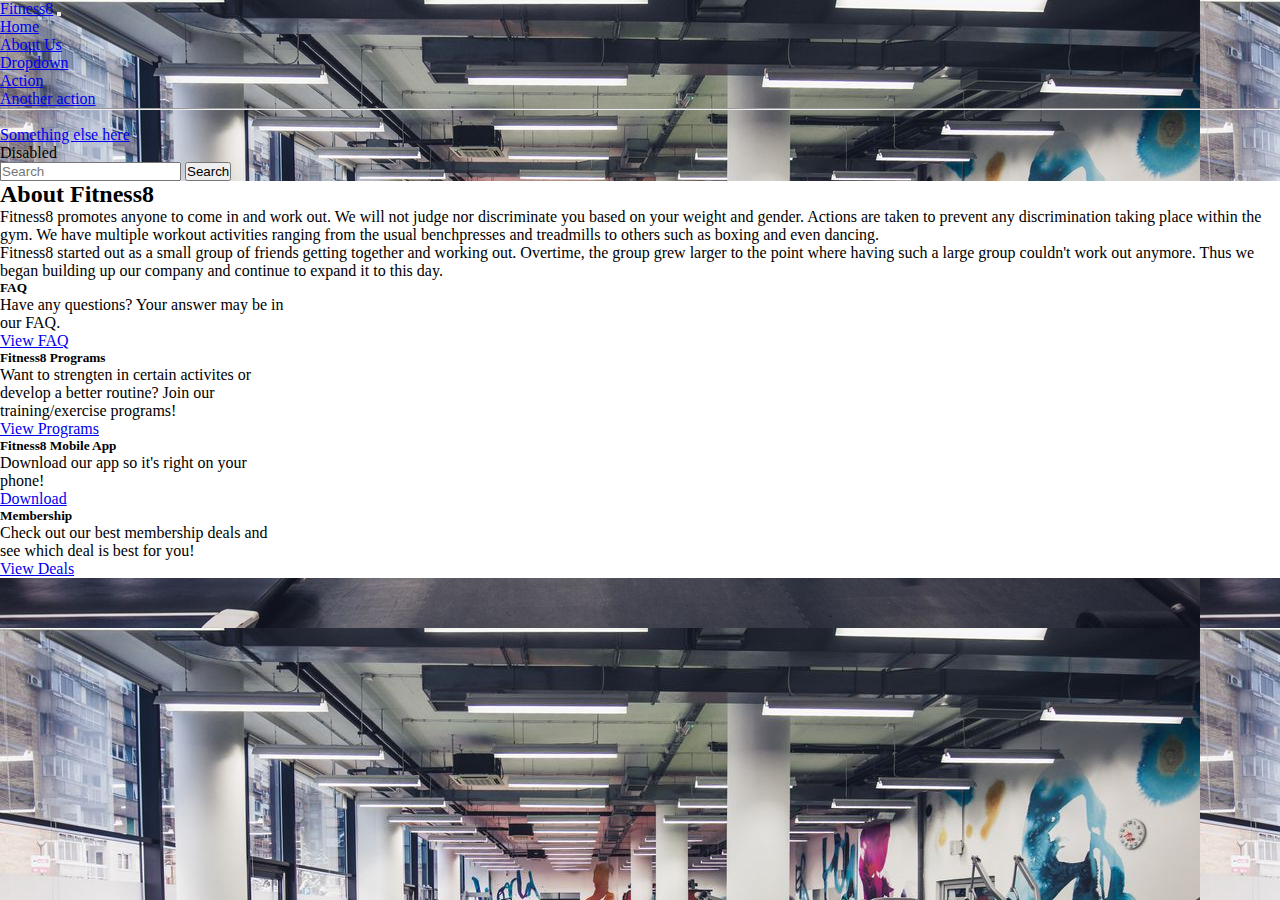
==== about.html @ 90589d2b "about page updated" ====
<!DOCTYPE html>
<html lang="en">
<head>
    <meta charset="UTF-8">
    <meta http-equiv="X-UA-Compatible" content="IE=edge">
    <meta name="viewport" content="width=device-width, initial-scale=1.0">
    <link href="styles.css" rel="stylesheet">
    <title>About Us - Fitness8</title>
    <!-- CSS only -->
    <link href="https://cdn.jsdelivr.net/npm/bootstrap@5.1.3/dist/css/bootstrap.min.css" rel="stylesheet" integrity="sha384-1BmE4kWBq78iYhFldvKuhfTAU6auU8tT94WrHftjDbrCEXSU1oBoqyl2QvZ6jIW3" crossorigin="anonymous">
</head>
<body>
    <nav class="navbar navbar-expand-lg navbar-light bg-light">
        <div class="container-fluid">
          <a class="navbar-brand" href="#">Fitness8</a>
          <button class="navbar-toggler" type="button" data-bs-toggle="collapse" data-bs-target="#navbarSupportedContent" aria-controls="navbarSupportedContent" aria-expanded="false" aria-label="Toggle navigation">
            <span class="navbar-toggler-icon"></span>
          </button>
          <div class="collapse navbar-collapse" id="navbarSupportedContent">
            <ul class="navbar-nav me-auto mb-2 mb-lg-0">
              <li class="nav-item">
                <a class="nav-link active" aria-current="page" href="index.html">Home</a>
              </li>
              <li class="nav-item">
                <a class="nav-link" href="about.html">About Us</a>
              </li>
              <li class="nav-item dropdown">
                <a class="nav-link dropdown-toggle" href="#" id="navbarDropdown" role="button" data-bs-toggle="dropdown" aria-expanded="false">
                  Dropdown
                </a>
                <ul class="dropdown-menu" aria-labelledby="navbarDropdown">
                  <li><a class="dropdown-item" href="#">Action</a></li>
                  <li><a class="dropdown-item" href="#">Another action</a></li>
                  <li><hr class="dropdown-divider"></li>
                  <li><a class="dropdown-item" href="#">Something else here</a></li>
                </ul>
              </li>
              <li class="nav-item">
                <a class="nav-link disabled">Disabled</a>
              </li>
            </ul>
            <form class="d-flex">
              <input class="form-control me-2" type="search" placeholder="Search" aria-label="Search">
              <button class="btn btn-outline-success" type="submit">Search</button>
            </form>
          </div>
        </div>
    </nav>
    <div class="container p-4">
      <div class="row justify-content-evenly">
        <h2><strong>About Fitness8</strong></h2>
        <p>
          Fitness8 promotes anyone to come in and work out. We will not judge nor discriminate you based on your weight and gender. Actions are taken to prevent any discrimination taking place within the gym.
          We have multiple workout activities ranging from the usual benchpresses and treadmills to others such as boxing and even dancing.<br>
          Fitness8 started out as a small group of friends getting together and working out. Overtime, the group grew larger to the point where having such a large group couldn't work out anymore.
          Thus we began building up our company and continue to expand it to this day.<br>
        </p>
        <div class="card" style="width: 18rem;">
          <div class="card-body">
            <h5 class="card-title">FAQ</h5>
            <p class="card-text">Have any questions? Your answer may be in our FAQ.</p>
            <a href="#" class="btn btn-secondary">View FAQ</a>
          </div>
        </div>
        <div class="card" style="width: 18rem;">
          <div class="card-body">
            <h5 class="card-title">Fitness8 Programs</h5>
            <p class="card-text">Want to strengten in certain activites or develop a better routine? Join our training/exercise programs!</p>
            <a href="#" class="btn btn-secondary">View Programs</a>
          </div>
        </div>
        <div class="card" style="width: 18rem;">
          <div class="card-body">
            <h5 class="card-title">Fitness8 Mobile App</h5>
            <p class="card-text">Download our app so it's right on your phone!</p>
            <a href="#" class="btn btn-secondary">Download</a>
          </div>
        </div>
        <div class="card" style="width: 18rem;">
          <div class="card-body">
            <h5 class="card-title">Membership</h5>
            <p class="card-text">Check out our best membership deals and see which deal is best for you!</p>
            <a href="#" class="btn btn-secondary">View Deals</a>
          </div>
        </div>
      </div>
    </div>
  <!-- JavaScript Bundle with Popper -->
  <script src="https://cdn.jsdelivr.net/npm/bootstrap@5.1.3/dist/js/bootstrap.bundle.min.js" integrity="sha384-ka7Sk0Gln4gmtz2MlQnikT1wXgYsOg+OMhuP+IlRH9sENBO0LRn5q+8nbTov4+1p" crossorigin="anonymous"></script>
</body>
</html>
---- styles.css ----
* {
    margin:0px;
    padding:0px;
    box-sizing: border-box;
}

body {
    background-image: url(header.jpg);
}

h1 {
    color: white;
    font-size: 64px;
}
.container{
    background: white;
}
.header{
    margin: center;
    background-color: rgb(89, 89, 89);
    text-align: center;
    padding: 10px;
    background-size: cover;
}
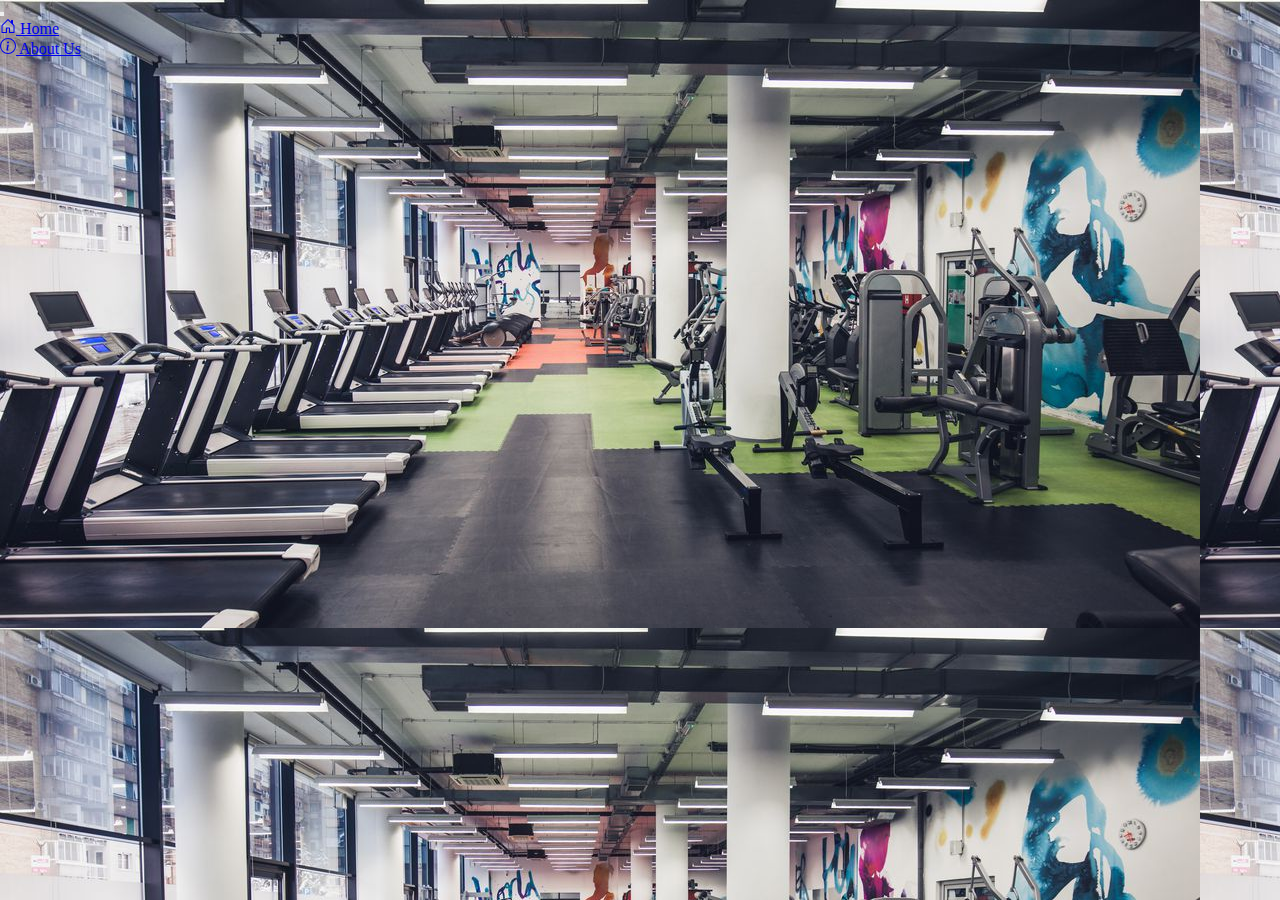
==== commit 4a033e76: "trying to fix issues" ====
--- a/about.html
+++ b/about.html
@@ -10,82 +10,26 @@
     <link href="https://cdn.jsdelivr.net/npm/bootstrap@5.1.3/dist/css/bootstrap.min.css" rel="stylesheet" integrity="sha384-1BmE4kWBq78iYhFldvKuhfTAU6auU8tT94WrHftjDbrCEXSU1oBoqyl2QvZ6jIW3" crossorigin="anonymous">
 </head>
 <body>
-    <nav class="navbar navbar-expand-lg navbar-light bg-light">
-        <div class="container-fluid">
-          <a class="navbar-brand" href="#">Fitness8</a>
-          <button class="navbar-toggler" type="button" data-bs-toggle="collapse" data-bs-target="#navbarSupportedContent" aria-controls="navbarSupportedContent" aria-expanded="false" aria-label="Toggle navigation">
-            <span class="navbar-toggler-icon"></span>
-          </button>
-          <div class="collapse navbar-collapse" id="navbarSupportedContent">
-            <ul class="navbar-nav me-auto mb-2 mb-lg-0">
-              <li class="nav-item">
-                <a class="nav-link active" aria-current="page" href="index.html">Home</a>
-              </li>
-              <li class="nav-item">
-                <a class="nav-link" href="about.html">About Us</a>
-              </li>
-              <li class="nav-item dropdown">
-                <a class="nav-link dropdown-toggle" href="#" id="navbarDropdown" role="button" data-bs-toggle="dropdown" aria-expanded="false">
-                  Dropdown
-                </a>
-                <ul class="dropdown-menu" aria-labelledby="navbarDropdown">
-                  <li><a class="dropdown-item" href="#">Action</a></li>
-                  <li><a class="dropdown-item" href="#">Another action</a></li>
-                  <li><hr class="dropdown-divider"></li>
-                  <li><a class="dropdown-item" href="#">Something else here</a></li>
-                </ul>
-              </li>
-              <li class="nav-item">
-                <a class="nav-link disabled">Disabled</a>
-              </li>
-            </ul>
-            <form class="d-flex">
-              <input class="form-control me-2" type="search" placeholder="Search" aria-label="Search">
-              <button class="btn btn-outline-success" type="submit">Search</button>
-            </form>
-          </div>
-        </div>
-    </nav>
-    <div class="container p-4">
-      <div class="row justify-content-evenly">
-        <h2><strong>About Fitness8</strong></h2>
-        <p>
-          Fitness8 promotes anyone to come in and work out. We will not judge nor discriminate you based on your weight and gender. Actions are taken to prevent any discrimination taking place within the gym.
-          We have multiple workout activities ranging from the usual benchpresses and treadmills to others such as boxing and even dancing.<br>
-          Fitness8 started out as a small group of friends getting together and working out. Overtime, the group grew larger to the point where having such a large group couldn't work out anymore.
-          Thus we began building up our company and continue to expand it to this day.<br>
-        </p>
-        <div class="card" style="width: 18rem;">
-          <div class="card-body">
-            <h5 class="card-title">FAQ</h5>
-            <p class="card-text">Have any questions? Your answer may be in our FAQ.</p>
-            <a href="#" class="btn btn-secondary">View FAQ</a>
-          </div>
-        </div>
-        <div class="card" style="width: 18rem;">
-          <div class="card-body">
-            <h5 class="card-title">Fitness8 Programs</h5>
-            <p class="card-text">Want to strengten in certain activites or develop a better routine? Join our training/exercise programs!</p>
-            <a href="#" class="btn btn-secondary">View Programs</a>
-          </div>
-        </div>
-        <div class="card" style="width: 18rem;">
-          <div class="card-body">
-            <h5 class="card-title">Fitness8 Mobile App</h5>
-            <p class="card-text">Download our app so it's right on your phone!</p>
-            <a href="#" class="btn btn-secondary">Download</a>
-          </div>
-        </div>
-        <div class="card" style="width: 18rem;">
-          <div class="card-body">
-            <h5 class="card-title">Membership</h5>
-            <p class="card-text">Check out our best membership deals and see which deal is best for you!</p>
-            <a href="#" class="btn btn-secondary">View Deals</a>
-          </div>
-        </div>
+  <nav class="navbar navbar-expand-lg navbar-light bg-light">
+    <div class="container-fluid">
+      <button class="navbar-toggler" type="button" data-bs-toggle="collapse" data-bs-target="#navbarSupportedContent" aria-controls="navbarSupportedContent" aria-expanded="false" aria-label="Toggle navigation">
+        <span class="navbar-toggler-icon"></span>
+      </button>
+      <div class="collapse navbar-collapse" id="navbarSupportedContent">
+        <ul class="navbar-nav me-auto mb-2 mb-lg-0">
+          <li class="nav-item">
+            <a class="nav-link active" aria-current="page" href="index.html"><svg xmlns="http://www.w3.org/2000/svg" width="16" height="16" fill="currentColor" class="bi bi-house-door" viewBox="0 0 16 16">
+              <path d="M8.354 1.146a.5.5 0 0 0-.708 0l-6 6A.5.5 0 0 0 1.5 7.5v7a.5.5 0 0 0 .5.5h4.5a.5.5 0 0 0 .5-.5v-4h2v4a.5.5 0 0 0 .5.5H14a.5.5 0 0 0 .5-.5v-7a.5.5 0 0 0-.146-.354L13 5.793V2.5a.5.5 0 0 0-.5-.5h-1a.5.5 0 0 0-.5.5v1.293L8.354 1.146zM2.5 14V7.707l5.5-5.5 5.5 5.5V14H10v-4a.5.5 0 0 0-.5-.5h-3a.5.5 0 0 0-.5.5v4H2.5z"/>
+            </svg>  Home</a>
+          </li>
+          <li class="nav-item">
+            <a class="nav-link" href="about.html"><svg xmlns="http://www.w3.org/2000/svg" width="16" height="16" fill="currentColor" class="bi bi-info-circle" viewBox="0 0 16 16">
+              <path d="M8 15A7 7 0 1 1 8 1a7 7 0 0 1 0 14zm0 1A8 8 0 1 0 8 0a8 8 0 0 0 0 16z"/>
+              <path d="m8.93 6.588-2.29.287-.082.38.45.083c.294.07.352.176.288.469l-.738 3.468c-.194.897.105 1.319.808 1.319.545 0 1.178-.252 1.465-.598l.088-.416c-.2.176-.492.246-.686.246-.275 0-.375-.193-.304-.533L8.93 6.588zM9 4.5a1 1 0 1 1-2 0 1 1 0 0 1 2 0z"/>
+            </svg>  About Us</a>
+          </li>
       </div>
     </div>
-  <!-- JavaScript Bundle with Popper -->
-  <script src="https://cdn.jsdelivr.net/npm/bootstrap@5.1.3/dist/js/bootstrap.bundle.min.js" integrity="sha384-ka7Sk0Gln4gmtz2MlQnikT1wXgYsOg+OMhuP+IlRH9sENBO0LRn5q+8nbTov4+1p" crossorigin="anonymous"></script>
-</body>
+  </nav>
+    
 </html>--- a/styles.css
+++ b/styles.css
@@ -12,6 +12,11 @@
     color: white;
     font-size: 64px;
 }
+h2 {
+    margin: center;
+    width: 100%;
+    text-align: center;
+}
 .container{
     background: white;
 }
@@ -21,4 +26,9 @@
     text-align: center;
     padding: 10px;
     background-size: cover;
+}
+.card{
+    margin: auto;
+    width: 100%;
+    align-content: center;
 }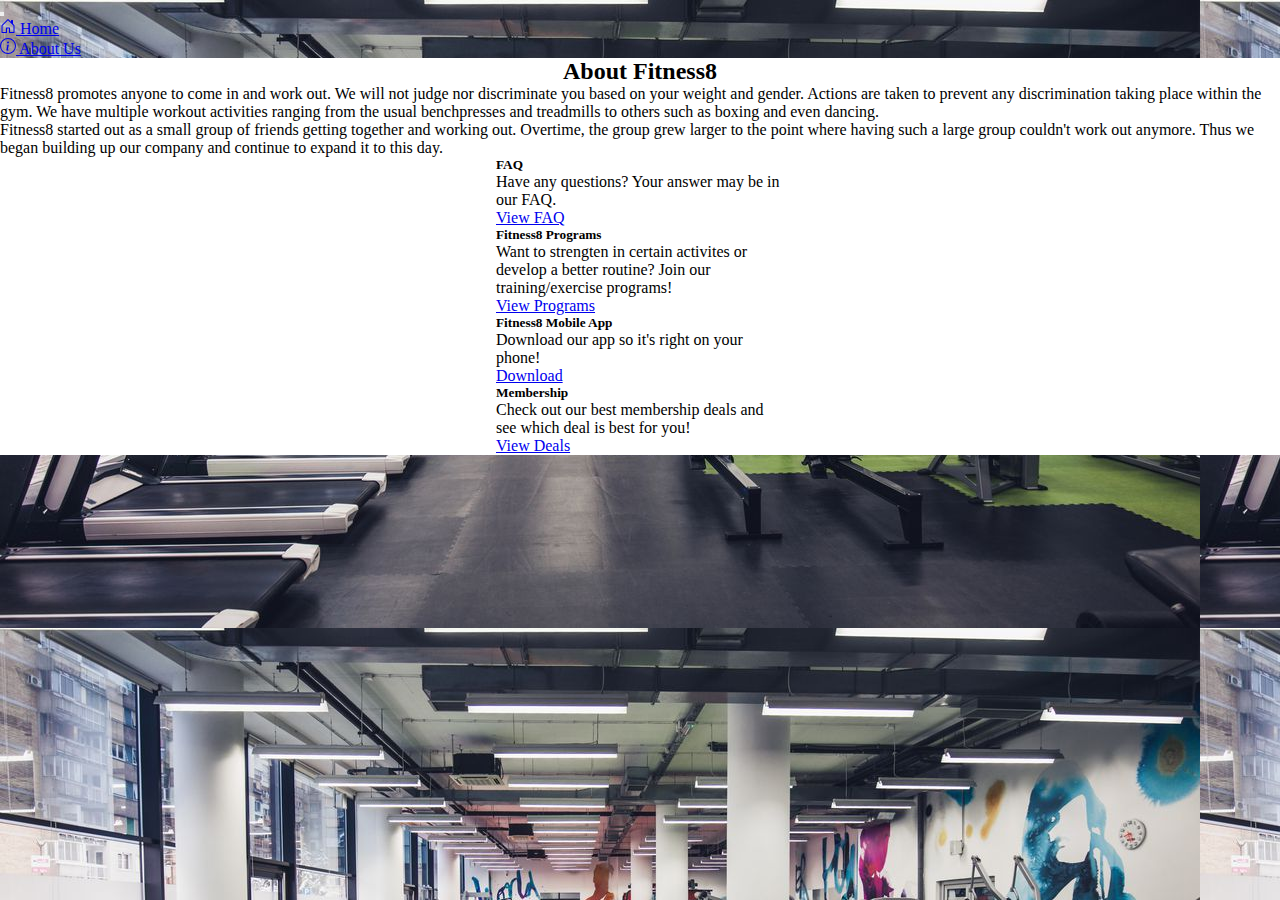
==== commit 2c80843e: "navbar" ====
--- a/about.html
+++ b/about.html
@@ -31,5 +31,46 @@
       </div>
     </div>
   </nav>
-    
+    <div class="container p-4">
+      <div class="row justify-content-evenly">
+        <h2><strong>About Fitness8</strong></h2>
+        <p>
+          Fitness8 promotes anyone to come in and work out. We will not judge nor discriminate you based on your weight and gender. Actions are taken to prevent any discrimination taking place within the gym.
+          We have multiple workout activities ranging from the usual benchpresses and treadmills to others such as boxing and even dancing.<br>
+          Fitness8 started out as a small group of friends getting together and working out. Overtime, the group grew larger to the point where having such a large group couldn't work out anymore.
+          Thus we began building up our company and continue to expand it to this day.<br>
+        </p>
+        <div class="card" style="width: 18rem;">
+          <div class="card-body">
+            <h5 class="card-title">FAQ</h5>
+            <p class="card-text">Have any questions? Your answer may be in our FAQ.</p>
+            <a href="#" class="btn btn-secondary">View FAQ</a>
+          </div>
+        </div>
+        <div class="card" style="width: 18rem;">
+          <div class="card-body">
+            <h5 class="card-title">Fitness8 Programs</h5>
+            <p class="card-text">Want to strengten in certain activites or develop a better routine? Join our training/exercise programs!</p>
+            <a href="#" class="btn btn-secondary">View Programs</a>
+          </div>
+        </div>
+        <div class="card" style="width: 18rem;">
+          <div class="card-body">
+            <h5 class="card-title">Fitness8 Mobile App</h5>
+            <p class="card-text">Download our app so it's right on your phone!</p>
+            <a href="#" class="btn btn-secondary">Download</a>
+          </div>
+        </div>
+        <div class="card" style="width: 18rem;">
+          <div class="card-body">
+            <h5 class="card-title">Membership</h5>
+            <p class="card-text">Check out our best membership deals and see which deal is best for you!</p>
+            <a href="#" class="btn btn-secondary">View Deals</a>
+          </div>
+        </div>
+      </div>
+    </div>
+  <!-- JavaScript Bundle with Popper -->
+  <script src="https://cdn.jsdelivr.net/npm/bootstrap@5.1.3/dist/js/bootstrap.bundle.min.js" integrity="sha384-ka7Sk0Gln4gmtz2MlQnikT1wXgYsOg+OMhuP+IlRH9sENBO0LRn5q+8nbTov4+1p" crossorigin="anonymous"></script>
+</body>
 </html>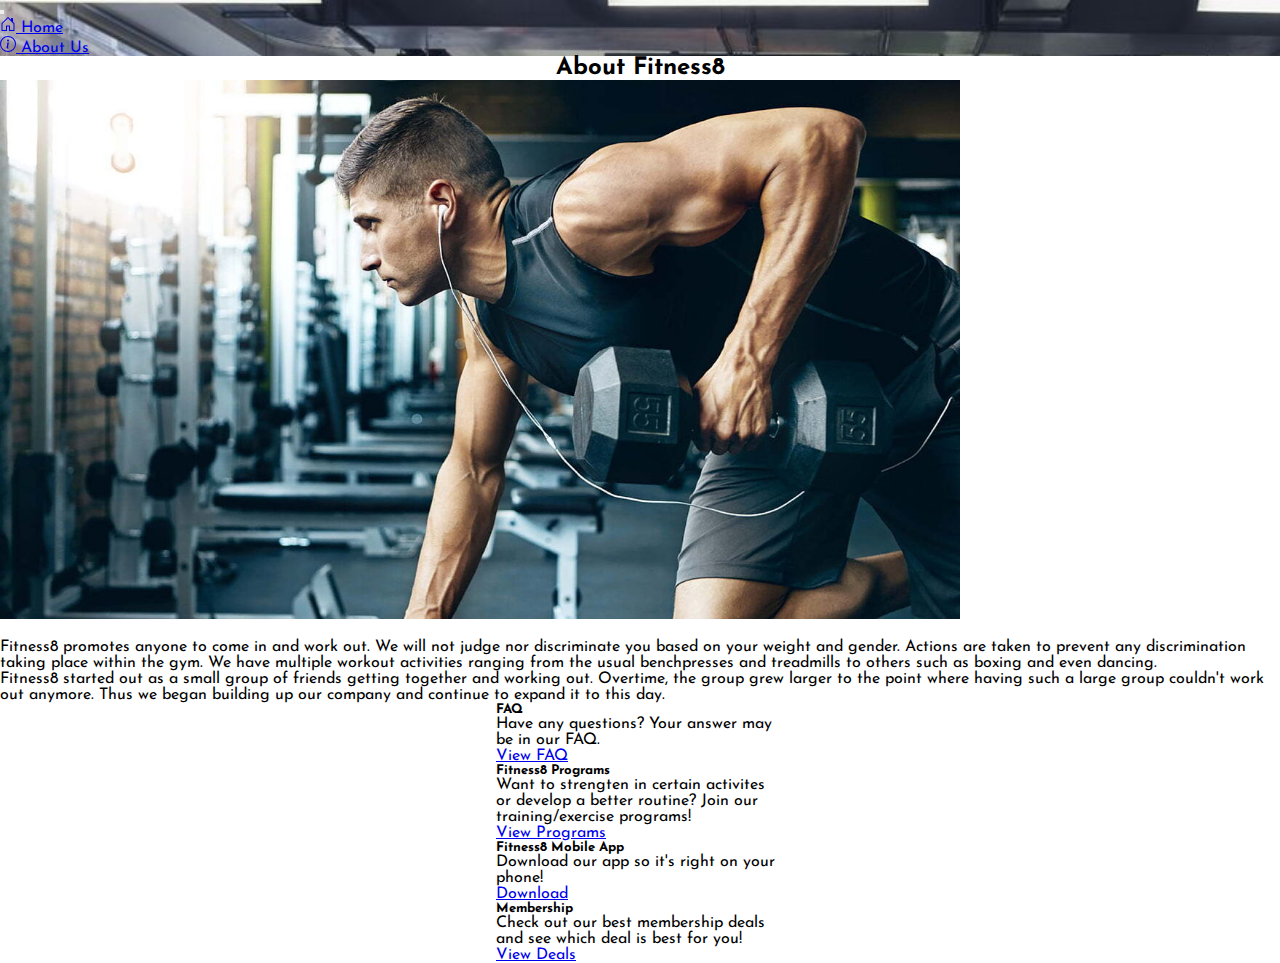
==== commit 5cb8efce: "about & styles update" ====
--- a/about.html
+++ b/about.html
@@ -5,6 +5,9 @@
     <meta http-equiv="X-UA-Compatible" content="IE=edge">
     <meta name="viewport" content="width=device-width, initial-scale=1.0">
     <link href="styles.css" rel="stylesheet">
+    <link rel="preconnect" href="https://fonts.googleapis.com">
+    <link rel="preconnect" href="https://fonts.gstatic.com" crossorigin>
+    <link href="https://fonts.googleapis.com/css2?family=Josefin+Sans&display=swap" rel="stylesheet">
     <title>About Us - Fitness8</title>
     <!-- CSS only -->
     <link href="https://cdn.jsdelivr.net/npm/bootstrap@5.1.3/dist/css/bootstrap.min.css" rel="stylesheet" integrity="sha384-1BmE4kWBq78iYhFldvKuhfTAU6auU8tT94WrHftjDbrCEXSU1oBoqyl2QvZ6jIW3" crossorigin="anonymous">
@@ -34,7 +37,8 @@
     <div class="container p-4">
       <div class="row justify-content-evenly">
         <h2><strong>About Fitness8</strong></h2>
-        <p>
+        <img src="workout.jpg" alt="Man wearing earbuds does gym workout" style="width: 60rem">
+        <p><br>
           Fitness8 promotes anyone to come in and work out. We will not judge nor discriminate you based on your weight and gender. Actions are taken to prevent any discrimination taking place within the gym.
           We have multiple workout activities ranging from the usual benchpresses and treadmills to others such as boxing and even dancing.<br>
           Fitness8 started out as a small group of friends getting together and working out. Overtime, the group grew larger to the point where having such a large group couldn't work out anymore.
--- a/styles.css
+++ b/styles.css
@@ -3,9 +3,14 @@
     padding:0px;
     box-sizing: border-box;
 }
+html {
+    font-family: 'Josefin Sans', sans-serif;
+}
 
 body {
     background-image: url(header.jpg);
+    background-size: cover;
+    background-attachment: fixed;
 }
 
 h1 {
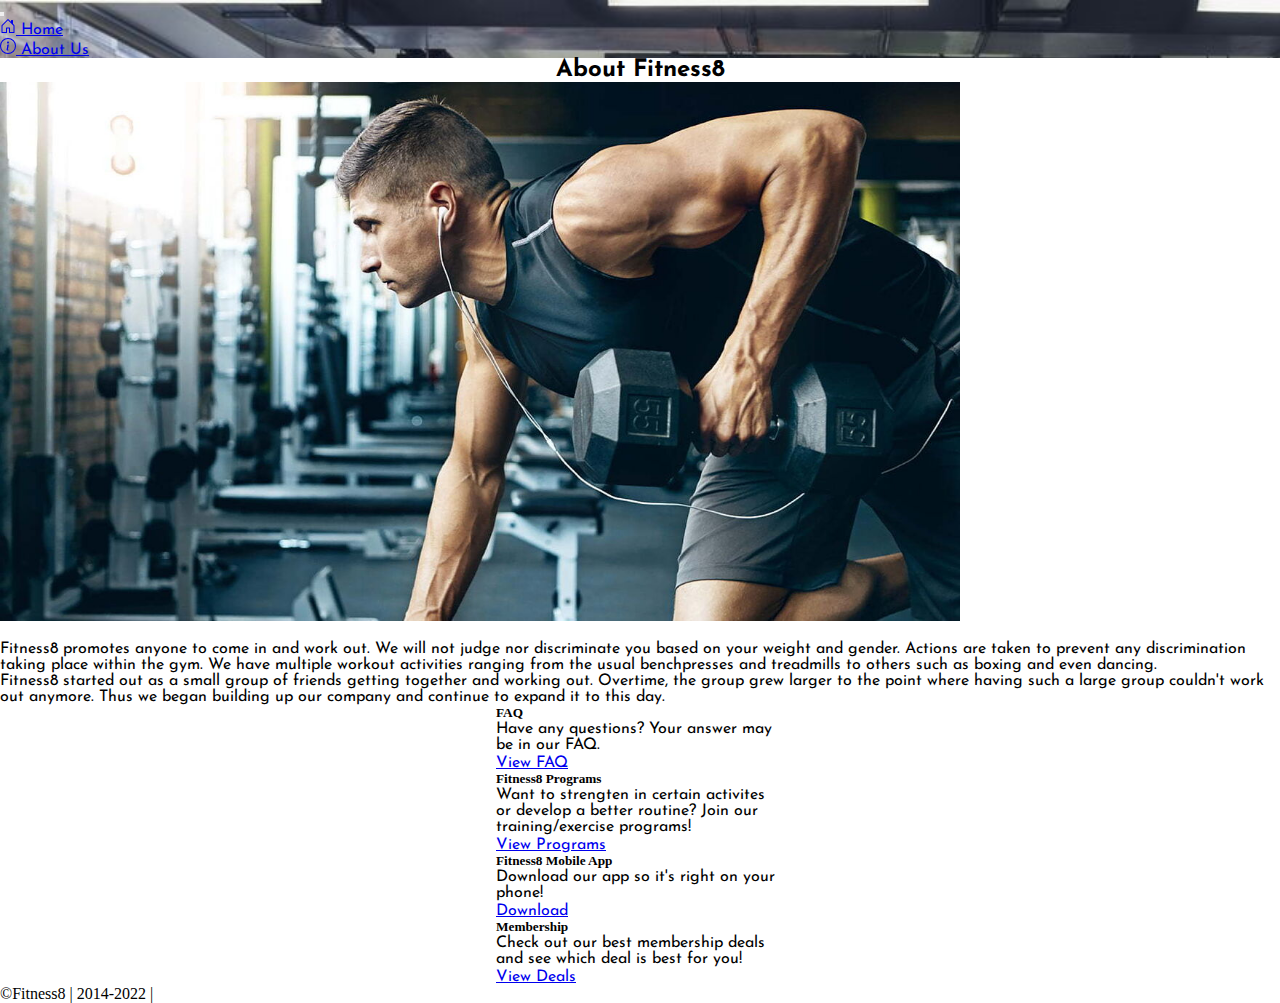
==== commit 6c84014c: "custom font added" ====
--- a/about.html
+++ b/about.html
@@ -1,80 +1,84 @@
 <!DOCTYPE html>
 <html lang="en">
-<head>
-    <meta charset="UTF-8">
-    <meta http-equiv="X-UA-Compatible" content="IE=edge">
-    <meta name="viewport" content="width=device-width, initial-scale=1.0">
-    <link href="styles.css" rel="stylesheet">
-    <link rel="preconnect" href="https://fonts.googleapis.com">
-    <link rel="preconnect" href="https://fonts.gstatic.com" crossorigin>
-    <link href="https://fonts.googleapis.com/css2?family=Josefin+Sans&display=swap" rel="stylesheet">
-    <title>About Us - Fitness8</title>
-    <!-- CSS only -->
-    <link href="https://cdn.jsdelivr.net/npm/bootstrap@5.1.3/dist/css/bootstrap.min.css" rel="stylesheet" integrity="sha384-1BmE4kWBq78iYhFldvKuhfTAU6auU8tT94WrHftjDbrCEXSU1oBoqyl2QvZ6jIW3" crossorigin="anonymous">
-</head>
-<body>
-  <nav class="navbar navbar-expand-lg navbar-light bg-light">
-    <div class="container-fluid">
-      <button class="navbar-toggler" type="button" data-bs-toggle="collapse" data-bs-target="#navbarSupportedContent" aria-controls="navbarSupportedContent" aria-expanded="false" aria-label="Toggle navigation">
-        <span class="navbar-toggler-icon"></span>
-      </button>
-      <div class="collapse navbar-collapse" id="navbarSupportedContent">
-        <ul class="navbar-nav me-auto mb-2 mb-lg-0">
-          <li class="nav-item">
-            <a class="nav-link active" aria-current="page" href="index.html"><svg xmlns="http://www.w3.org/2000/svg" width="16" height="16" fill="currentColor" class="bi bi-house-door" viewBox="0 0 16 16">
-              <path d="M8.354 1.146a.5.5 0 0 0-.708 0l-6 6A.5.5 0 0 0 1.5 7.5v7a.5.5 0 0 0 .5.5h4.5a.5.5 0 0 0 .5-.5v-4h2v4a.5.5 0 0 0 .5.5H14a.5.5 0 0 0 .5-.5v-7a.5.5 0 0 0-.146-.354L13 5.793V2.5a.5.5 0 0 0-.5-.5h-1a.5.5 0 0 0-.5.5v1.293L8.354 1.146zM2.5 14V7.707l5.5-5.5 5.5 5.5V14H10v-4a.5.5 0 0 0-.5-.5h-3a.5.5 0 0 0-.5.5v4H2.5z"/>
-            </svg>  Home</a>
-          </li>
-          <li class="nav-item">
-            <a class="nav-link" href="about.html"><svg xmlns="http://www.w3.org/2000/svg" width="16" height="16" fill="currentColor" class="bi bi-info-circle" viewBox="0 0 16 16">
-              <path d="M8 15A7 7 0 1 1 8 1a7 7 0 0 1 0 14zm0 1A8 8 0 1 0 8 0a8 8 0 0 0 0 16z"/>
-              <path d="m8.93 6.588-2.29.287-.082.38.45.083c.294.07.352.176.288.469l-.738 3.468c-.194.897.105 1.319.808 1.319.545 0 1.178-.252 1.465-.598l.088-.416c-.2.176-.492.246-.686.246-.275 0-.375-.193-.304-.533L8.93 6.588zM9 4.5a1 1 0 1 1-2 0 1 1 0 0 1 2 0z"/>
-            </svg>  About Us</a>
-          </li>
+  <head>
+      <meta charset="UTF-8">
+      <meta http-equiv="X-UA-Compatible" content="IE=edge">
+      <meta name="viewport" content="width=device-width, initial-scale=1.0">
+      <link href="styles.css" rel="stylesheet">
+      
+      <title>About Us - Fitness8</title>
+      <!-- CSS only -->
+      <link href="https://cdn.jsdelivr.net/npm/bootstrap@5.1.3/dist/css/bootstrap.min.css" rel="stylesheet" integrity="sha384-1BmE4kWBq78iYhFldvKuhfTAU6auU8tT94WrHftjDbrCEXSU1oBoqyl2QvZ6jIW3" crossorigin="anonymous">
+      <link rel="preconnect" href="https://fonts.googleapis.com">
+      <link rel="preconnect" href="https://fonts.gstatic.com" crossorigin>
+      <link href="https://fonts.googleapis.com/css2?family=Josefin+Sans&display=swap" rel="stylesheet">
+  </head>
+  <body>
+    <nav class="navbar navbar-expand-lg navbar-light bg-light">
+      <div class="container-fluid">
+        <button class="navbar-toggler" type="button" data-bs-toggle="collapse" data-bs-target="#navbarSupportedContent" aria-controls="navbarSupportedContent" aria-expanded="false" aria-label="Toggle navigation">
+          <span class="navbar-toggler-icon"></span>
+        </button>
+        <div class="collapse navbar-collapse" id="navbarSupportedContent">
+          <ul class="navbar-nav me-auto mb-2 mb-lg-0">
+            <li class="nav-item">
+              <a class="nav-link active" aria-current="page" href="index.html"><svg xmlns="http://www.w3.org/2000/svg" width="16" height="16" fill="currentColor" class="bi bi-house-door" viewBox="0 0 16 16">
+                <path d="M8.354 1.146a.5.5 0 0 0-.708 0l-6 6A.5.5 0 0 0 1.5 7.5v7a.5.5 0 0 0 .5.5h4.5a.5.5 0 0 0 .5-.5v-4h2v4a.5.5 0 0 0 .5.5H14a.5.5 0 0 0 .5-.5v-7a.5.5 0 0 0-.146-.354L13 5.793V2.5a.5.5 0 0 0-.5-.5h-1a.5.5 0 0 0-.5.5v1.293L8.354 1.146zM2.5 14V7.707l5.5-5.5 5.5 5.5V14H10v-4a.5.5 0 0 0-.5-.5h-3a.5.5 0 0 0-.5.5v4H2.5z"/>
+              </svg>  Home</a>
+            </li>
+            <li class="nav-item">
+              <a class="nav-link" href="about.html"><svg xmlns="http://www.w3.org/2000/svg" width="16" height="16" fill="currentColor" class="bi bi-info-circle" viewBox="0 0 16 16">
+                <path d="M8 15A7 7 0 1 1 8 1a7 7 0 0 1 0 14zm0 1A8 8 0 1 0 8 0a8 8 0 0 0 0 16z"/>
+                <path d="m8.93 6.588-2.29.287-.082.38.45.083c.294.07.352.176.288.469l-.738 3.468c-.194.897.105 1.319.808 1.319.545 0 1.178-.252 1.465-.598l.088-.416c-.2.176-.492.246-.686.246-.275 0-.375-.193-.304-.533L8.93 6.588zM9 4.5a1 1 0 1 1-2 0 1 1 0 0 1 2 0z"/>
+              </svg>  About Us</a>
+            </li>
+        </div>
       </div>
-    </div>
-  </nav>
-    <div class="container p-4">
-      <div class="row justify-content-evenly">
-        <h2><strong>About Fitness8</strong></h2>
-        <img src="workout.jpg" alt="Man wearing earbuds does gym workout" style="width: 60rem">
-        <p><br>
-          Fitness8 promotes anyone to come in and work out. We will not judge nor discriminate you based on your weight and gender. Actions are taken to prevent any discrimination taking place within the gym.
-          We have multiple workout activities ranging from the usual benchpresses and treadmills to others such as boxing and even dancing.<br>
-          Fitness8 started out as a small group of friends getting together and working out. Overtime, the group grew larger to the point where having such a large group couldn't work out anymore.
-          Thus we began building up our company and continue to expand it to this day.<br>
-        </p>
-        <div class="card" style="width: 18rem;">
-          <div class="card-body">
-            <h5 class="card-title">FAQ</h5>
-            <p class="card-text">Have any questions? Your answer may be in our FAQ.</p>
-            <a href="#" class="btn btn-secondary">View FAQ</a>
+    </nav>
+      <div class="container p-4">
+        <div class="row justify-content-evenly">
+          <h2><strong>About Fitness8</strong></h2>
+          <img src="workout.jpg" alt="Man wearing earbuds does gym workout" style="width: 60rem" class="shadow">
+          <p><br>
+            Fitness8 promotes anyone to come in and work out. We will not judge nor discriminate you based on your weight and gender. Actions are taken to prevent any discrimination taking place within the gym.
+            We have multiple workout activities ranging from the usual benchpresses and treadmills to others such as boxing and even dancing.<br>
+            Fitness8 started out as a small group of friends getting together and working out. Overtime, the group grew larger to the point where having such a large group couldn't work out anymore.
+            Thus we began building up our company and continue to expand it to this day.<br>
+          </p>
+          <div class="card shadow mb-5 rounded" style="width: 18rem;">
+            <div class="card-body">
+              <h5 class="card-title">FAQ</h5>
+              <p class="card-text">Have any questions? Your answer may be in our FAQ.</p>
+              <a href="#" class="btn btn-secondary">View FAQ</a>
+            </div>
           </div>
-        </div>
-        <div class="card" style="width: 18rem;">
-          <div class="card-body">
-            <h5 class="card-title">Fitness8 Programs</h5>
-            <p class="card-text">Want to strengten in certain activites or develop a better routine? Join our training/exercise programs!</p>
-            <a href="#" class="btn btn-secondary">View Programs</a>
+          <div class="card shadow mb-5 rounded" style="width: 18rem;">
+            <div class="card-body">
+              <h5 class="card-title">Fitness8 Programs</h5>
+              <p class="card-text">Want to strengten in certain activites or develop a better routine? Join our training/exercise programs!</p>
+              <a href="#" class="btn btn-secondary">View Programs</a>
+            </div>
           </div>
-        </div>
-        <div class="card" style="width: 18rem;">
-          <div class="card-body">
-            <h5 class="card-title">Fitness8 Mobile App</h5>
-            <p class="card-text">Download our app so it's right on your phone!</p>
-            <a href="#" class="btn btn-secondary">Download</a>
+          <div class="card shadow mb-5 rounded" style="width: 18rem;">
+            <div class="card-body">
+              <h5 class="card-title">Fitness8 Mobile App</h5>
+              <p class="card-text">Download our app so it's right on your phone!</p>
+              <a href="#" class="btn btn-secondary">Download</a>
+            </div>
           </div>
-        </div>
-        <div class="card" style="width: 18rem;">
-          <div class="card-body">
-            <h5 class="card-title">Membership</h5>
-            <p class="card-text">Check out our best membership deals and see which deal is best for you!</p>
-            <a href="#" class="btn btn-secondary">View Deals</a>
+          <div class="card shadow mb-5 rounded" style="width: 18rem;">
+            <div class="card-body">
+              <h5 class="card-title">Membership</h5>
+              <p class="card-text">Check out our best membership deals and see which deal is best for you!</p>
+              <a href="#" class="btn btn-secondary">View Deals</a>
+            </div>
           </div>
         </div>
       </div>
-    </div>
-  <!-- JavaScript Bundle with Popper -->
-  <script src="https://cdn.jsdelivr.net/npm/bootstrap@5.1.3/dist/js/bootstrap.bundle.min.js" integrity="sha384-ka7Sk0Gln4gmtz2MlQnikT1wXgYsOg+OMhuP+IlRH9sENBO0LRn5q+8nbTov4+1p" crossorigin="anonymous"></script>
-</body>
+    <footer>
+      &copy;Fitness8 | 2014-2022 | 
+    </footer>
+    <!-- JavaScript Bundle with Popper -->
+    <script src="https://cdn.jsdelivr.net/npm/bootstrap@5.1.3/dist/js/bootstrap.bundle.min.js" integrity="sha384-ka7Sk0Gln4gmtz2MlQnikT1wXgYsOg+OMhuP+IlRH9sENBO0LRn5q+8nbTov4+1p" crossorigin="anonymous"></script>
+  </body>
 </html>--- a/styles.css
+++ b/styles.css
@@ -2,9 +2,6 @@
     margin:0px;
     padding:0px;
     box-sizing: border-box;
-}
-html {
-    font-family: 'Josefin Sans', sans-serif;
 }
 
 body {
@@ -36,4 +33,7 @@
     margin: auto;
     width: 100%;
     align-content: center;
+}
+h1, h2, p, a {
+    font-family: 'Josefin Sans', sans-serif;
 }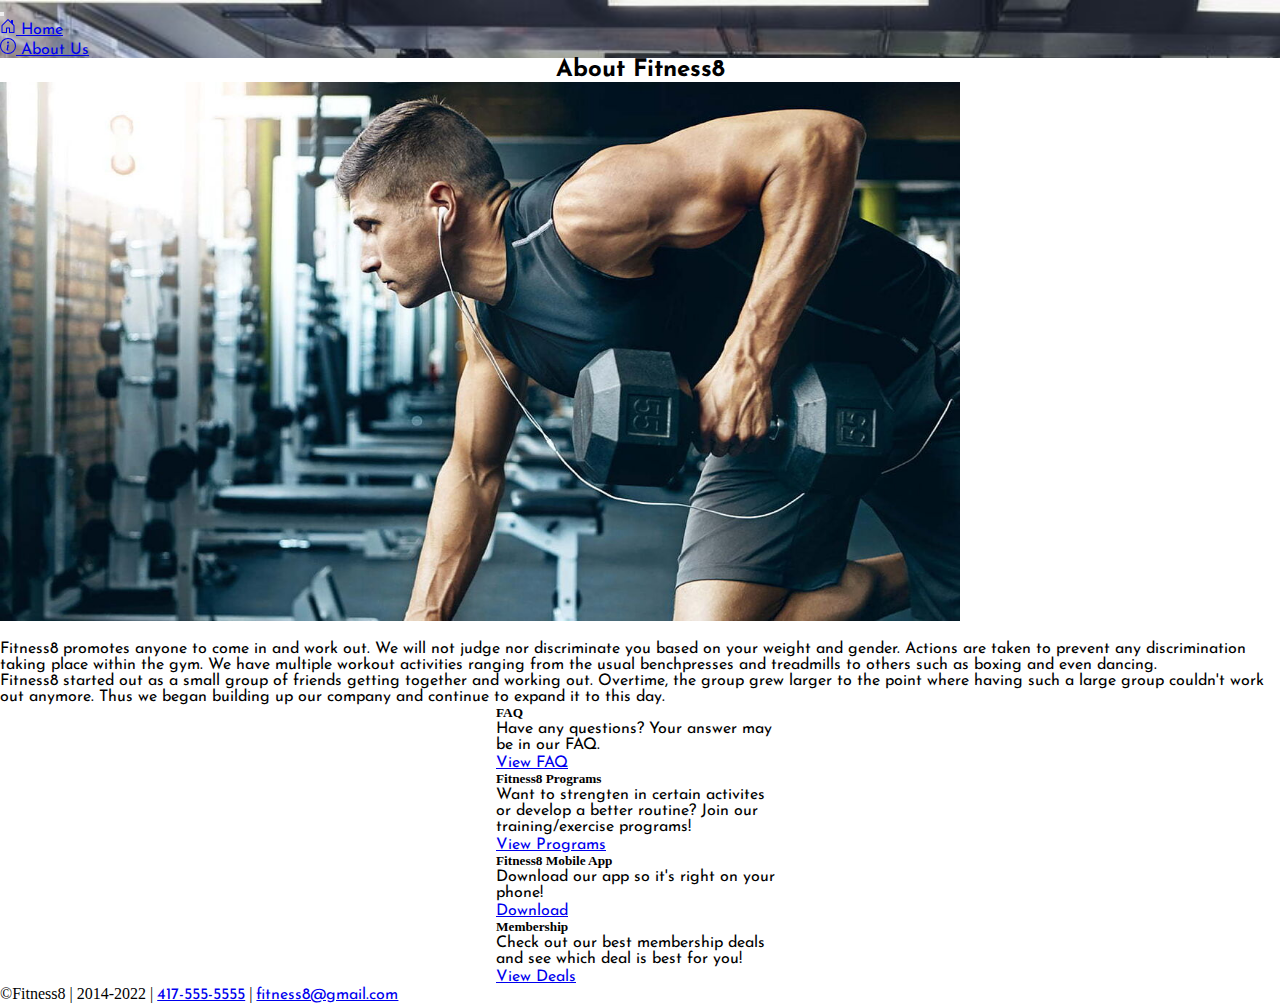
==== commit 65807624: "added footer" ====
--- a/about.html
+++ b/about.html
@@ -14,7 +14,7 @@
       <link href="https://fonts.googleapis.com/css2?family=Josefin+Sans&display=swap" rel="stylesheet">
   </head>
   <body>
-    <nav class="navbar navbar-expand-lg navbar-light bg-light">
+    <nav class="navbar navbar-expand-lg navbar-dark bg-dark">
       <div class="container-fluid">
         <button class="navbar-toggler" type="button" data-bs-toggle="collapse" data-bs-target="#navbarSupportedContent" aria-controls="navbarSupportedContent" aria-expanded="false" aria-label="Toggle navigation">
           <span class="navbar-toggler-icon"></span>
@@ -75,8 +75,8 @@
           </div>
         </div>
       </div>
-    <footer>
-      &copy;Fitness8 | 2014-2022 | 
+    <footer class="bg-light">
+      &copy;Fitness8 | 2014-2022 | <a href="tel:+41755555555">417-555-5555</a> | <a href="mailto:fitness8@gmail.com">fitness8@gmail.com</a>
     </footer>
     <!-- JavaScript Bundle with Popper -->
     <script src="https://cdn.jsdelivr.net/npm/bootstrap@5.1.3/dist/js/bootstrap.bundle.min.js" integrity="sha384-ka7Sk0Gln4gmtz2MlQnikT1wXgYsOg+OMhuP+IlRH9sENBO0LRn5q+8nbTov4+1p" crossorigin="anonymous"></script>
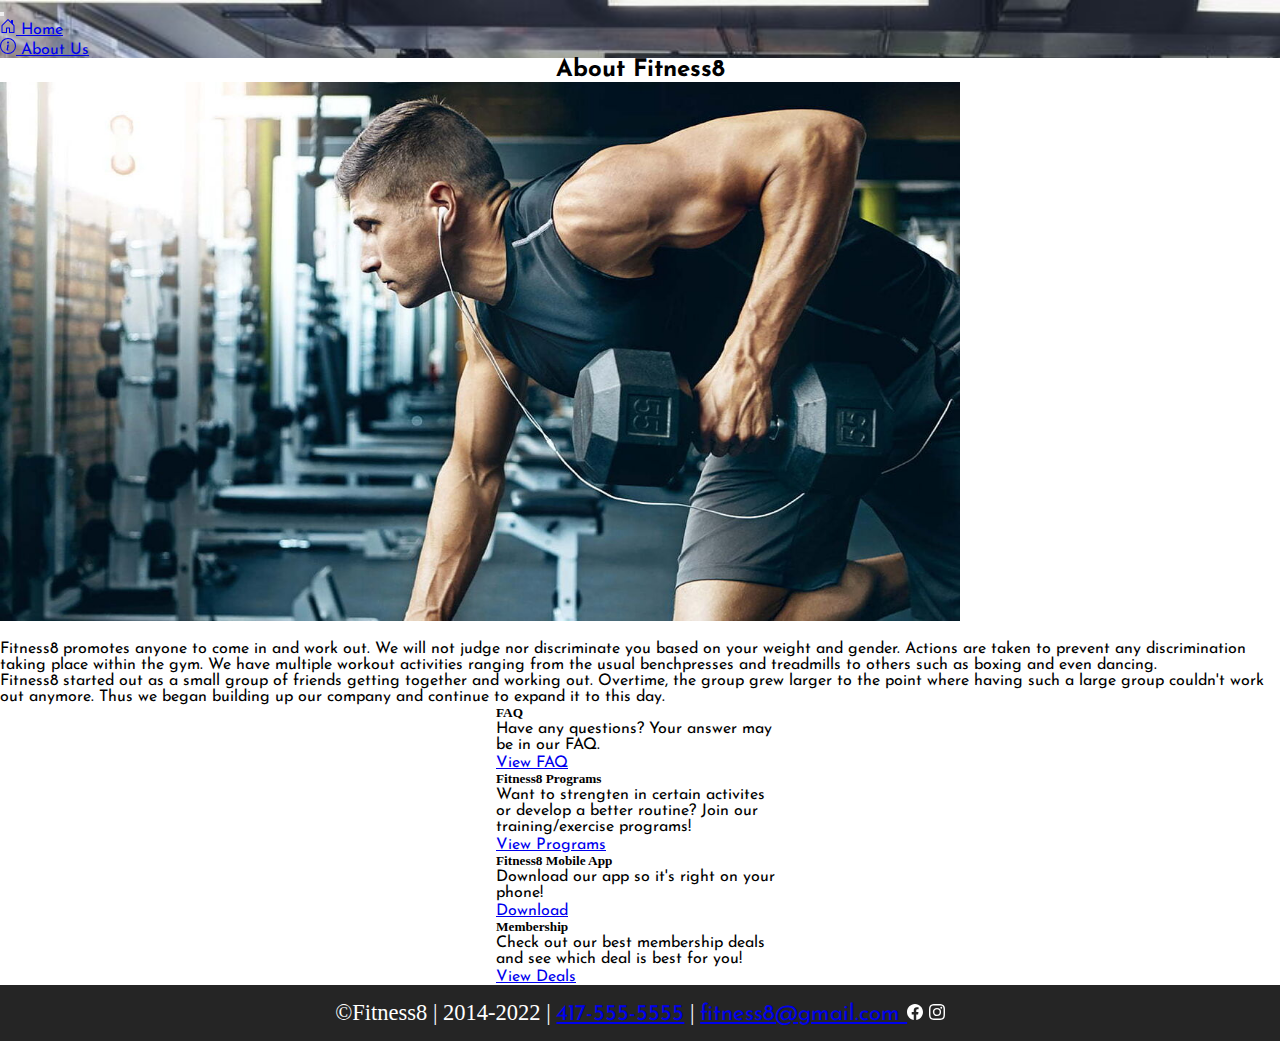
==== commit f46a1b1f: "footer style" ====
--- a/about.html
+++ b/about.html
@@ -75,9 +75,14 @@
           </div>
         </div>
       </div>
-    <footer class="bg-light">
-      &copy;Fitness8 | 2014-2022 | <a href="tel:+41755555555">417-555-5555</a> | <a href="mailto:fitness8@gmail.com">fitness8@gmail.com</a>
-    </footer>
+      <footer class=" bg-dark">
+        &copy;Fitness8 | 2014-2022 | <a href="tel:+41755555555">417-555-5555</a> | <a href="mailto:fitness8@gmail.com">fitness8@gmail.com </a>
+        <svg xmlns="http://www.w3.org/2000/svg" width="16" height="16" fill="currentColor" class="bi bi-facebook" viewBox="0 0 16 16">
+          <path d="M16 8.049c0-4.446-3.582-8.05-8-8.05C3.58 0-.002 3.603-.002 8.05c0 4.017 2.926 7.347 6.75 7.951v-5.625h-2.03V8.05H6.75V6.275c0-2.017 1.195-3.131 3.022-3.131.876 0 1.791.157 1.791.157v1.98h-1.009c-.993 0-1.303.621-1.303 1.258v1.51h2.218l-.354 2.326H9.25V16c3.824-.604 6.75-3.934 6.75-7.951z"/>
+        </svg> <svg xmlns="http://www.w3.org/2000/svg" width="16" height="16" fill="currentColor" class="bi bi-instagram" viewBox="0 0 16 16">
+          <path d="M8 0C5.829 0 5.556.01 4.703.048 3.85.088 3.269.222 2.76.42a3.917 3.917 0 0 0-1.417.923A3.927 3.927 0 0 0 .42 2.76C.222 3.268.087 3.85.048 4.7.01 5.555 0 5.827 0 8.001c0 2.172.01 2.444.048 3.297.04.852.174 1.433.372 1.942.205.526.478.972.923 1.417.444.445.89.719 1.416.923.51.198 1.09.333 1.942.372C5.555 15.99 5.827 16 8 16s2.444-.01 3.298-.048c.851-.04 1.434-.174 1.943-.372a3.916 3.916 0 0 0 1.416-.923c.445-.445.718-.891.923-1.417.197-.509.332-1.09.372-1.942C15.99 10.445 16 10.173 16 8s-.01-2.445-.048-3.299c-.04-.851-.175-1.433-.372-1.941a3.926 3.926 0 0 0-.923-1.417A3.911 3.911 0 0 0 13.24.42c-.51-.198-1.092-.333-1.943-.372C10.443.01 10.172 0 7.998 0h.003zm-.717 1.442h.718c2.136 0 2.389.007 3.232.046.78.035 1.204.166 1.486.275.373.145.64.319.92.599.28.28.453.546.598.92.11.281.24.705.275 1.485.039.843.047 1.096.047 3.231s-.008 2.389-.047 3.232c-.035.78-.166 1.203-.275 1.485a2.47 2.47 0 0 1-.599.919c-.28.28-.546.453-.92.598-.28.11-.704.24-1.485.276-.843.038-1.096.047-3.232.047s-2.39-.009-3.233-.047c-.78-.036-1.203-.166-1.485-.276a2.478 2.478 0 0 1-.92-.598 2.48 2.48 0 0 1-.6-.92c-.109-.281-.24-.705-.275-1.485-.038-.843-.046-1.096-.046-3.233 0-2.136.008-2.388.046-3.231.036-.78.166-1.204.276-1.486.145-.373.319-.64.599-.92.28-.28.546-.453.92-.598.282-.11.705-.24 1.485-.276.738-.034 1.024-.044 2.515-.045v.002zm4.988 1.328a.96.96 0 1 0 0 1.92.96.96 0 0 0 0-1.92zm-4.27 1.122a4.109 4.109 0 1 0 0 8.217 4.109 4.109 0 0 0 0-8.217zm0 1.441a2.667 2.667 0 1 1 0 5.334 2.667 2.667 0 0 1 0-5.334z"/>
+        </svg>
+      </footer>
     <!-- JavaScript Bundle with Popper -->
     <script src="https://cdn.jsdelivr.net/npm/bootstrap@5.1.3/dist/js/bootstrap.bundle.min.js" integrity="sha384-ka7Sk0Gln4gmtz2MlQnikT1wXgYsOg+OMhuP+IlRH9sENBO0LRn5q+8nbTov4+1p" crossorigin="anonymous"></script>
   </body>
--- a/styles.css
+++ b/styles.css
@@ -36,4 +36,15 @@
 }
 h1, h2, p, a {
     font-family: 'Josefin Sans', sans-serif;
-}+}
+footer {
+    padding: 15px;
+    text-align: center;
+    background: rgb(37, 37, 37);
+    color: white;
+    font-size: 2.5vh;
+    margin: auto;
+    text-align: center;
+    bottom: 0;
+    width: 100%;
+  }